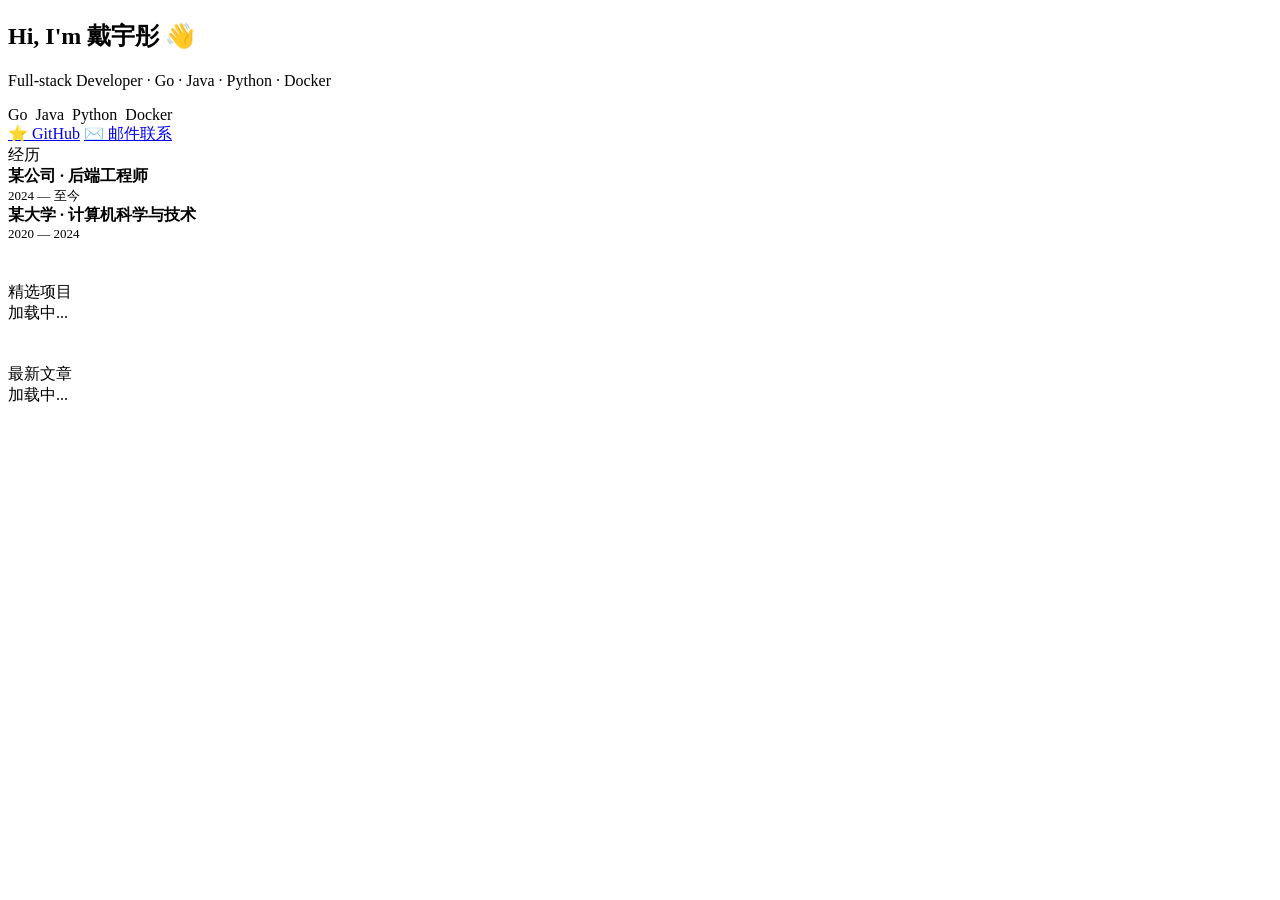
==== frontend/index.html @ 4f1ade65 "feat: index.html homepage" ====
<!DOCTYPE html>
<html data-theme="dark" lang="zh-CN">
<head>
  <meta charset="UTF-8">
  <meta name="viewport" content="width=device-width, initial-scale=1.0">
  <title>戴宇彤 | 个人主页</title>
  <link rel="stylesheet" href="/css/theme-dark.css">
  <link rel="stylesheet" href="/css/theme-light.css">
  <link rel="stylesheet" href="/css/common.css">
</head>
<body>
  <div id="nav-root"></div>

  <main class="page">
    <!-- Hero -->
    <section class="hero">
      <h1 class="hero-name">Hi, I'm <span>戴宇彤</span> 👋</h1>
      <p class="hero-sub">Full-stack Developer · Go · Java · Python · Docker</p>
      <div style="margin-top:16px;display:flex;gap:8px;flex-wrap:wrap">
        <span class="badge badge-go">Go</span>
        <span class="badge badge-java">Java</span>
        <span class="badge badge-python">Python</span>
        <span class="badge badge-docker">Docker</span>
      </div>
      <div class="hero-links">
        <a class="hero-link" href="https://github.com/daiyutong" target="_blank">⭐ GitHub</a>
        <a class="hero-link" href="mailto:your@email.com">✉️ 邮件联系</a>
      </div>
    </section>

    <!-- Experience Timeline -->
    <section style="margin-bottom:40px">
      <div class="section-title">经历</div>
      <div class="timeline">
        <div class="timeline-item">
          <div class="timeline-dot"></div>
          <div>
            <div style="font-weight:600">某公司 · 后端工程师</div>
            <div style="color:var(--text-muted);font-size:13px">2024 — 至今</div>
          </div>
        </div>
        <div class="timeline-item">
          <div class="timeline-dot muted"></div>
          <div>
            <div style="font-weight:600">某大学 · 计算机科学与技术</div>
            <div style="color:var(--text-muted);font-size:13px">2020 — 2024</div>
          </div>
        </div>
      </div>
    </section>

    <!-- Featured Projects -->
    <section style="margin-bottom:40px">
      <div class="section-title">精选项目</div>
      <div class="grid-3" id="featured-projects"><div class="loading">加载中...</div></div>
    </section>

    <!-- Latest Posts -->
    <section style="margin-bottom:40px">
      <div class="section-title">最新文章</div>
      <div id="latest-posts"><div class="loading">加载中...</div></div>
    </section>
  </main>

  <script type="module">
    import { renderNav, renderBadges, getApi } from '/js/components.js';
    import '/js/theme.js';

    document.getElementById('nav-root').innerHTML = renderNav('index');

    const api = await getApi();
    api.trackPage(location.pathname, document.referrer);

    // Featured projects
    const { projects } = await api.getProjects();
    const featured = projects.filter(p => p.is_featured).slice(0, 3);
    document.getElementById('featured-projects').innerHTML = featured.length
      ? featured.map(p => `
          <div class="card">
            <div style="font-weight:600;margin-bottom:6px">${p.name}</div>
            <div style="font-size:13px;color:var(--text-secondary);margin-bottom:10px">${p.description}</div>
            <div style="margin-bottom:10px">${renderBadges(p.tech_stack)}</div>
            <div style="font-size:12px;color:var(--text-muted);display:flex;gap:12px">
              ${p.stars ? `<span>⭐ ${p.stars}</span>` : ''}
              ${p.repo_url ? `<a href="${p.repo_url}" target="_blank">GitHub →</a>` : ''}
            </div>
          </div>`).join('')
      : '<div class="empty">暂无精选项目</div>';

    // Latest posts
    const { posts } = await api.getPosts({ page: 1 });
    document.getElementById('latest-posts').innerHTML = posts.slice(0, 5).map(p => `
      <a href="/post.html?slug=${p.slug}" style="display:block;padding:14px 0;border-bottom:1px solid var(--border);text-decoration:none">
        <div style="font-size:15px;color:var(--text-primary);margin-bottom:4px">${p.title}</div>
        <div style="font-size:12px;color:var(--text-muted)">${new Date(p.created_at).toLocaleDateString('zh-CN')} · ${p.word_count} 字</div>
      </a>`).join('');
  </script>
</body>
</html>
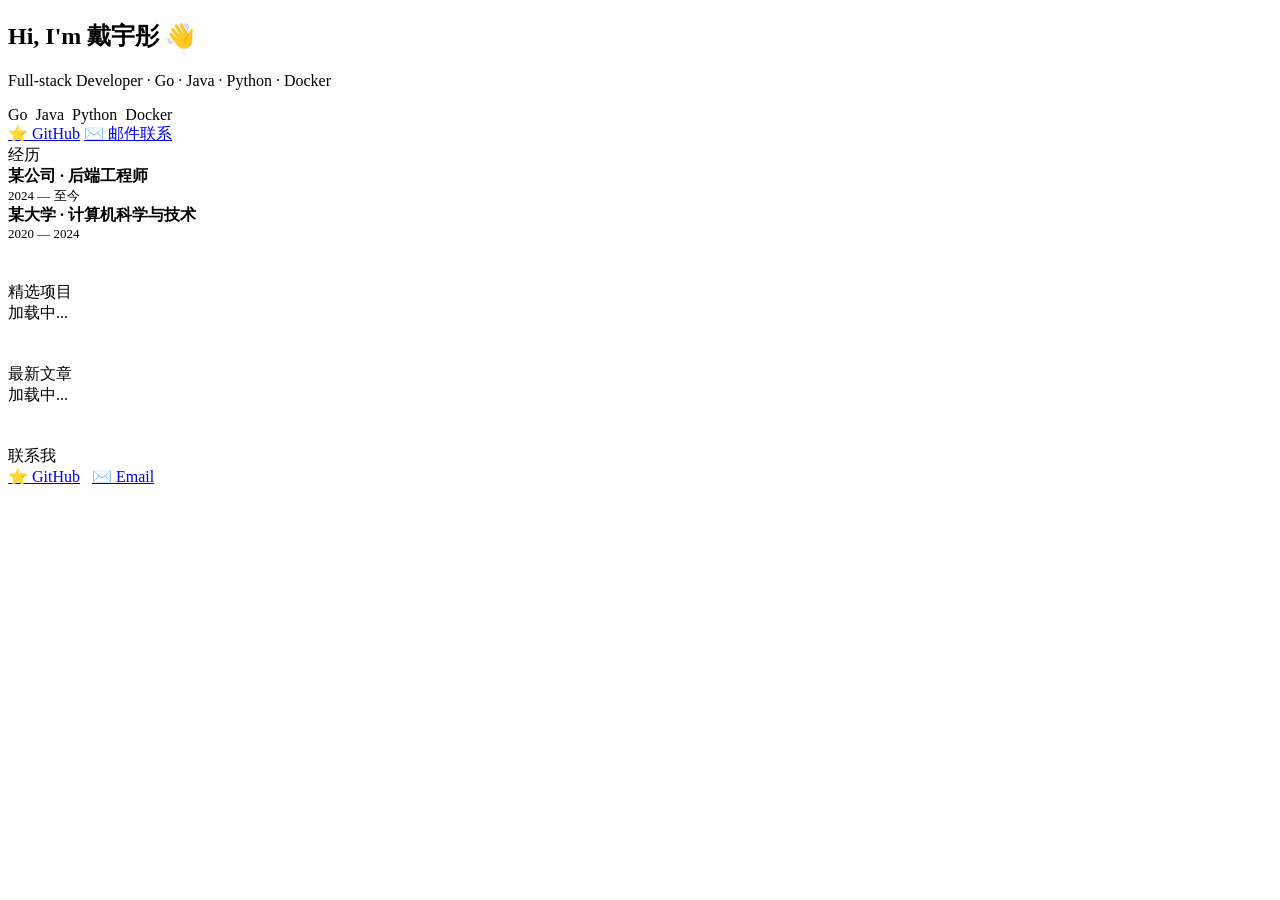
==== commit 14816284: "fix: spec review issues — blog views, mock filtering, theme listener, contact section, upload conten" ====
--- a/frontend/index.html
+++ b/frontend/index.html
@@ -4,6 +4,9 @@
   <meta charset="UTF-8">
   <meta name="viewport" content="width=device-width, initial-scale=1.0">
   <title>戴宇彤 | 个人主页</title>
+  <script>
+  (function(){var t=localStorage.getItem('blog-theme')||(window.matchMedia('(prefers-color-scheme: dark)').matches?'dark':'light');document.documentElement.setAttribute('data-theme',t);})();
+</script>
   <link rel="stylesheet" href="/css/theme-dark.css">
   <link rel="stylesheet" href="/css/theme-light.css">
   <link rel="stylesheet" href="/css/common.css">
@@ -60,6 +63,15 @@
       <div class="section-title">最新文章</div>
       <div id="latest-posts"><div class="loading">加载中...</div></div>
     </section>
+
+    <!-- Contact -->
+    <section style="margin-bottom:40px">
+      <div class="section-title">联系我</div>
+      <div style="display:flex;gap:12px;flex-wrap:wrap">
+        <a class="hero-link" href="https://github.com/daiyutong" target="_blank">⭐ GitHub</a>
+        <a class="hero-link" href="mailto:your@email.com">✉️ Email</a>
+      </div>
+    </section>
   </main>
 
   <script type="module">
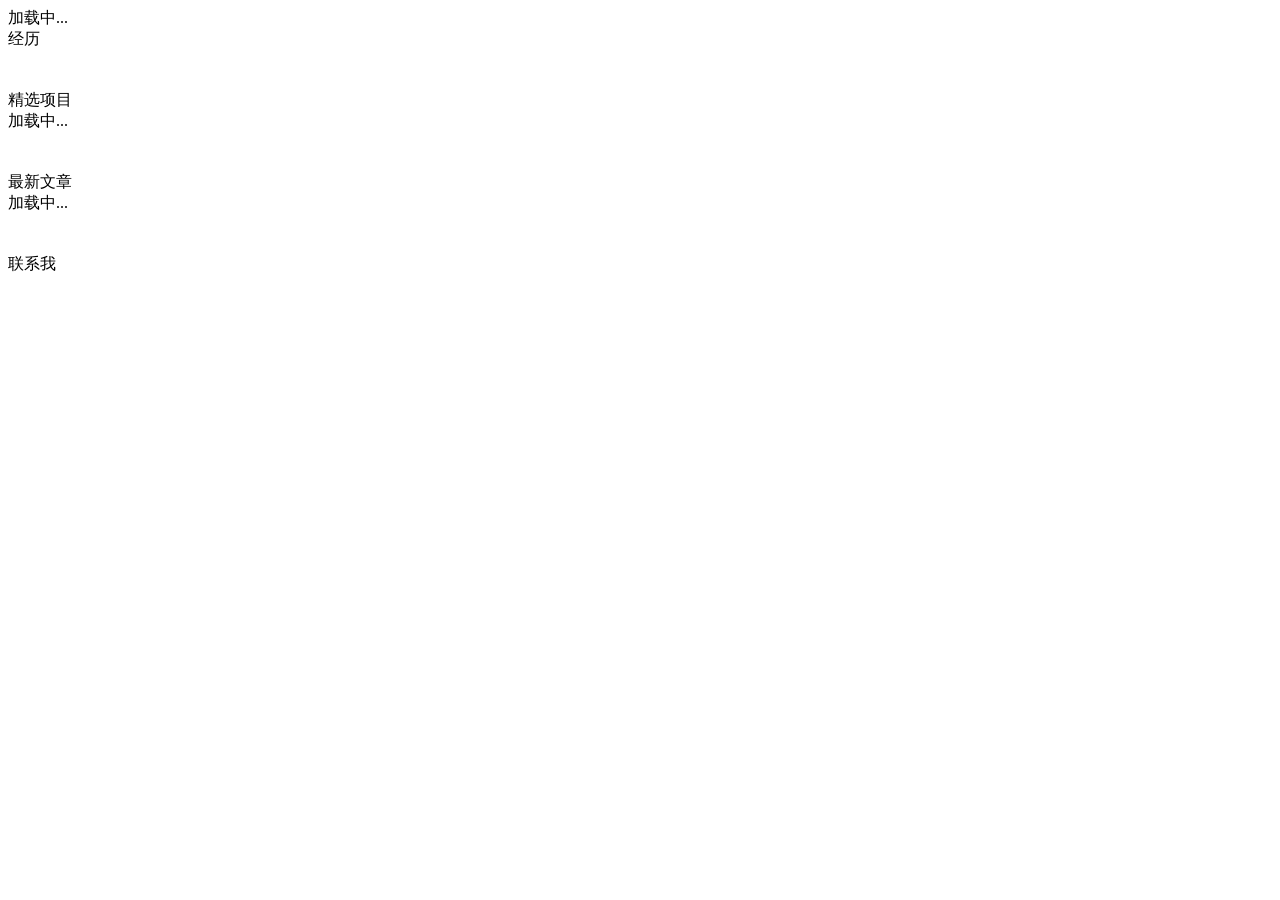
==== commit 03eff2f2: "feat: profile management — homepage content editable from admin" ====
--- a/frontend/index.html
+++ b/frontend/index.html
@@ -3,10 +3,8 @@
 <head>
   <meta charset="UTF-8">
   <meta name="viewport" content="width=device-width, initial-scale=1.0">
-  <title>戴宇彤 | 个人主页</title>
-  <script>
-  (function(){var t=localStorage.getItem('blog-theme')||(window.matchMedia('(prefers-color-scheme: dark)').matches?'dark':'light');document.documentElement.setAttribute('data-theme',t);})();
-</script>
+  <title id="page-title">个人主页</title>
+  <script>(function(){var t=localStorage.getItem('blog-theme')||(window.matchMedia('(prefers-color-scheme: dark)').matches?'dark':'light');document.documentElement.setAttribute('data-theme',t);})();</script>
   <link rel="stylesheet" href="/css/theme-dark.css">
   <link rel="stylesheet" href="/css/theme-light.css">
   <link rel="stylesheet" href="/css/common.css">
@@ -16,40 +14,14 @@
 
   <main class="page">
     <!-- Hero -->
-    <section class="hero">
-      <h1 class="hero-name">Hi, I'm <span>戴宇彤</span> 👋</h1>
-      <p class="hero-sub">Full-stack Developer · Go · Java · Python · Docker</p>
-      <div style="margin-top:16px;display:flex;gap:8px;flex-wrap:wrap">
-        <span class="badge badge-go">Go</span>
-        <span class="badge badge-java">Java</span>
-        <span class="badge badge-python">Python</span>
-        <span class="badge badge-docker">Docker</span>
-      </div>
-      <div class="hero-links">
-        <a class="hero-link" href="https://github.com/daiyutong" target="_blank">⭐ GitHub</a>
-        <a class="hero-link" href="mailto:your@email.com">✉️ 邮件联系</a>
-      </div>
+    <section class="hero" id="hero-section">
+      <div class="loading">加载中...</div>
     </section>
 
     <!-- Experience Timeline -->
-    <section style="margin-bottom:40px">
+    <section style="margin-bottom:40px" id="timeline-section" style="display:none">
       <div class="section-title">经历</div>
-      <div class="timeline">
-        <div class="timeline-item">
-          <div class="timeline-dot"></div>
-          <div>
-            <div style="font-weight:600">某公司 · 后端工程师</div>
-            <div style="color:var(--text-muted);font-size:13px">2024 — 至今</div>
-          </div>
-        </div>
-        <div class="timeline-item">
-          <div class="timeline-dot muted"></div>
-          <div>
-            <div style="font-weight:600">某大学 · 计算机科学与技术</div>
-            <div style="color:var(--text-muted);font-size:13px">2020 — 2024</div>
-          </div>
-        </div>
-      </div>
+      <div class="timeline" id="timeline-list"></div>
     </section>
 
     <!-- Featured Projects -->
@@ -65,12 +37,9 @@
     </section>
 
     <!-- Contact -->
-    <section style="margin-bottom:40px">
+    <section style="margin-bottom:40px" id="contact-section">
       <div class="section-title">联系我</div>
-      <div style="display:flex;gap:12px;flex-wrap:wrap">
-        <a class="hero-link" href="https://github.com/daiyutong" target="_blank">⭐ GitHub</a>
-        <a class="hero-link" href="mailto:your@email.com">✉️ Email</a>
-      </div>
+      <div id="contact-links" style="display:flex;gap:12px;flex-wrap:wrap"></div>
     </section>
   </main>
 
@@ -83,14 +52,75 @@
     const api = await getApi();
     api.trackPage(location.pathname, document.referrer);
 
-    // Featured projects
-    const { projects } = await api.getProjects();
+    function safeJSON(str, fallback = []) {
+      try { return JSON.parse(str) || fallback; } catch { return fallback; }
+    }
+
+    function badgeClass(skill) {
+      const map = { Go: 'badge-go', Java: 'badge-java', Python: 'badge-python', Docker: 'badge-docker' };
+      return map[skill] || 'badge-other';
+    }
+
+    // Load profile and dynamic content in parallel
+    const [profile, { projects }, { posts }] = await Promise.all([
+      api.getProfile().catch(() => ({})),
+      api.getProjects(),
+      api.getPosts({ page: 1 }),
+    ]);
+
+    // ── Hero ──────────────────────────────────────────────────────
+    const name     = profile.name     || '戴宇彤';
+    const subtitle = profile.subtitle || 'Full-stack Developer';
+    const bio      = profile.bio      || '';
+    const skills   = safeJSON(profile.skills,  ['Go', 'Java', 'Python', 'Docker']);
+    const social   = safeJSON(profile.social,  []);
+    const timeline = safeJSON(profile.timeline,[]);
+
+    document.title = `${name} | 个人主页`;
+
+    document.getElementById('hero-section').innerHTML = `
+      <h1 class="hero-name">Hi, I'm <span>${name}</span> 👋</h1>
+      <p class="hero-sub">${subtitle}</p>
+      ${bio ? `<p style="color:var(--text-secondary);margin-top:8px;font-size:15px">${bio}</p>` : ''}
+      ${skills.length ? `
+        <div style="margin-top:16px;display:flex;gap:8px;flex-wrap:wrap">
+          ${skills.map(s => `<span class="badge ${badgeClass(s)}">${s}</span>`).join('')}
+        </div>` : ''}
+      ${social.length ? `
+        <div class="hero-links">
+          ${social.map(s => `<a class="hero-link" href="${s.url}" target="_blank">${s.icon || ''} ${s.label}</a>`).join('')}
+        </div>` : ''}`;
+
+    // ── Timeline ──────────────────────────────────────────────────
+    if (timeline.length) {
+      document.getElementById('timeline-section').style.display = '';
+      document.getElementById('timeline-list').innerHTML = timeline.map((t, i) => `
+        <div class="timeline-item">
+          <div class="timeline-dot ${i > 0 ? 'muted' : ''}"></div>
+          <div>
+            <div style="font-weight:600">${t.title}</div>
+            <div style="color:var(--text-muted);font-size:13px">${t.year}${t.sub ? ' · ' + t.sub : ''}</div>
+          </div>
+        </div>`).join('');
+    } else {
+      document.getElementById('timeline-section').style.display = 'none';
+    }
+
+    // ── Contact ───────────────────────────────────────────────────
+    if (social.length) {
+      document.getElementById('contact-links').innerHTML =
+        social.map(s => `<a class="hero-link" href="${s.url}" target="_blank">${s.icon || ''} ${s.label}</a>`).join('');
+    } else {
+      document.getElementById('contact-section').style.display = 'none';
+    }
+
+    // ── Featured projects ─────────────────────────────────────────
     const featured = projects.filter(p => p.is_featured).slice(0, 3);
     document.getElementById('featured-projects').innerHTML = featured.length
       ? featured.map(p => `
           <div class="card">
             <div style="font-weight:600;margin-bottom:6px">${p.name}</div>
-            <div style="font-size:13px;color:var(--text-secondary);margin-bottom:10px">${p.description}</div>
+            <div style="font-size:13px;color:var(--text-secondary);margin-bottom:10px">${p.description || ''}</div>
             <div style="margin-bottom:10px">${renderBadges(p.tech_stack)}</div>
             <div style="font-size:12px;color:var(--text-muted);display:flex;gap:12px">
               ${p.stars ? `<span>⭐ ${p.stars}</span>` : ''}
@@ -99,13 +129,14 @@
           </div>`).join('')
       : '<div class="empty">暂无精选项目</div>';
 
-    // Latest posts
-    const { posts } = await api.getPosts({ page: 1 });
-    document.getElementById('latest-posts').innerHTML = posts.slice(0, 5).map(p => `
-      <a href="/post.html?slug=${p.slug}" style="display:block;padding:14px 0;border-bottom:1px solid var(--border);text-decoration:none">
-        <div style="font-size:15px;color:var(--text-primary);margin-bottom:4px">${p.title}</div>
-        <div style="font-size:12px;color:var(--text-muted)">${new Date(p.created_at).toLocaleDateString('zh-CN')} · ${p.word_count} 字</div>
-      </a>`).join('');
+    // ── Latest posts ──────────────────────────────────────────────
+    document.getElementById('latest-posts').innerHTML = posts.length
+      ? posts.slice(0, 5).map(p => `
+          <a href="/post.html?slug=${p.slug}" style="display:block;padding:14px 0;border-bottom:1px solid var(--border);text-decoration:none">
+            <div style="font-size:15px;color:var(--text-primary);margin-bottom:4px">${p.title}</div>
+            <div style="font-size:12px;color:var(--text-muted)">${new Date(p.created_at).toLocaleDateString('zh-CN')} · ${p.word_count} 字</div>
+          </a>`).join('')
+      : '<div class="empty">暂无文章</div>';
   </script>
 </body>
-</html>+</html>
